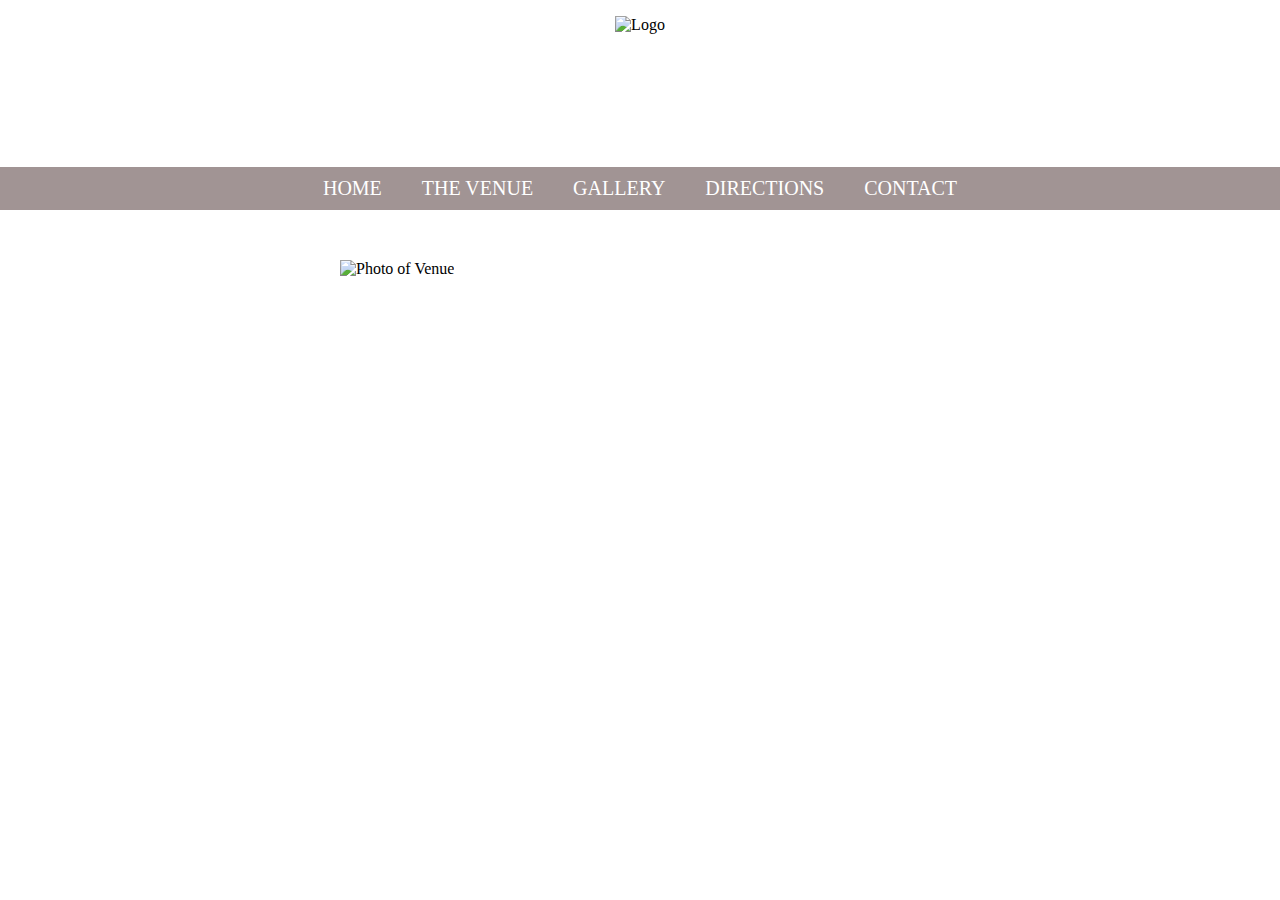
==== index.html @ e64ae45a "Add files via upload" ====
<!DOCTYPE html>
<html lang="en">
<head>
    <meta charset="UTF-8">
    <meta http-equiv="X-UA-Compatible" content="IE=edge">
    <meta name="viewport" content="width=device-width, initial-scale=1.0">
    <link rel="stylesheet" href="style.css">
    <script src="script.js" defer></script>
    <title>New Gooch Place</title>
    
</head>
<body>
    <header>
        <img class = "logo" src="images/3.jpg"  style="max-width:100%;height:auto;" alt="Logo">
    </header>
    <nav class = "navbar">
        <div class="thing">Select Page</div>
        <a href="#" class="toggle-button">
            <span class="bar"></span>
            <span class="bar"></span>
            <span class="bar"></span>
        </a>
        <div class = "navbar-links">
                <ul>
                    <li><a href="#">HOME</a></li>
                    <li><a href="#">THE VENUE</a></li>
                    <li><a href="#">GALLERY</a></li>
                    <li><a href="#">DIRECTIONS</a></li>
                    <li><a href="#">CONTACT</a></li>
                </ul>
        </div>

    </nav>

    <main class = "home">
        <div class = "ngppic1">
            <img class = "img1" src="images/ngppic.jpeg"  style="max-width:100%;height: px;" alt="Photo of Venue">
        </div>
    </main>


</body>
</html>
---- style.css ----
body{
    margin: 0;
    padding: 0;
}



.thing {
    padding-left: 15px;
    font-size: 17px;
    margin: .5rem;
    color:white;
    display: none;
}

header{
    padding-top: 0px;
    height: 135px;
    text-align: center;
    margin: 1rem;
}


.navbar{
    display:flex;
    position: relative;
    background-color: rgba(138, 121, 121, 0.801);
    color: white;
    font-size: 17px;
    justify-content: center;
    padding-top: 10px;
    padding-bottom: 10px;

}


.navbar-links ul{
    margin: 0;
    padding: 0;
    display: flex;
}

.navbar-links li{
    list-style: none;
}

.navbar-links li a{
    text-decoration: none;
    color: white;
    padding-top: 5px;
    padding-bottom: 5px;
    padding: 20px;
    font-size: 20px;
    font-weight: 500;
}

.navbar-links li a:hover{
    color: rgb(100, 28, 28);
}

.toggle-button{
    position: absolute;
    top: 1.0rem;
    right: 1rem;
    display:none;
    justify-content: space-between;
    flex-direction: column;
    width: 30px;
    height: 22px;;
}

.toggle-button .bar{
    height: 2.75px;
    width: 100%;
    background-color: white;
    border-radius: 10px;

}

main.home{
    padding-top: 50px;
    width: 600px;
    margin-left: auto;
    margin-right: auto;
}



.img1{
    width: 100%;

}

.logo{
    width: 375px;
}

main.contact {
    position: relative;
    overflow: hidden;
    padding-bottom: 65%; 
}


  
  .icontact {
    position: absolute;
    top: 0;
    left: 0;
    bottom: 0;
    width: 100%;
    height: 100%;
    padding-top: 15px;
  }

  .directionsborder{
      background-color: rgb(134, 47, 47);
      height: 3px;
      margin-top: 33px;
      
  }

  
  main.directions{
      padding-top: 20px;
      width: 100%;
      margin-left: auto;
    margin-right: auto;
    text-align: center;
  }


  .idirections2{
      padding-top: 30px;
      padding-bottom: 35px;
  }




@media (max-width: 800px){
    .toggle-button {
        display: flex;
        
    }

    .navbar-links{
        display:none; 
        width: 100%;
    }

    .navbar{
        flex-direction: column;
        border-radius: 10px;
    }

    .navbar-links ul{
        width: 100%;
        flex-direction: column;
        display: inline-block;
    }

    .navbar-links li{
        text-align: center;
    }

    .navbar-links li a{
        height: 3px;
        display: block;
        border: 1px solid rgb(121, 39, 39);
        margin: auto;
    }

    .navbar-links.active{
        display: flex;
    }

    .thing {
        display: flex;
    }

    main{
        margin: .5rem;
    }

    main.contact {
        position: relative;
        overflow: hidden;
        padding-bottom: 100%; 
    }

    .icontact{
        width: 90%;
        margin-left: 1rem;
    }

    main.directions{
        padding-top: 20px;
        margin-left: auto;
      margin-right: auto;
      text-align: center;
    }

    .idirections1{
        width: 350px;
        height: 250px;

    }

    .idirections2{
        width: 350px;
        height: 250px;
    }
    .gallery {
        display: grid;
        grid-template-columns: repeat(8, 1fr);
        grid-template-rows: repeat(8, 5vw);
        grid-gap: 15px;
    }
    .gallery__img {
        width: 100%;
        height: 100%;
        object-fit: cover;
    }
    
    *,
*::after,
*::before {
  margin: 0;
  padding: 0;
  box-sizing: inherit; 
}

html {
  box-sizing: border-box;
  font-size: 62.5%; 
}

body {
  font-family: "Nunito", sans-serif;
  color: #333;
  font-weight: 300;
  line-height: 1.6; 
}

.container {
  width: 400px;
  margin: 2rem auto; 
}

.gallery {
  display: grid;
  grid-template-columns: repeat(8, 1fr);
  grid-template-rows: repeat(8, 5vw);
  grid-gap: 1.5rem; 
}

.gallery__img {
  width: 100%;
  height: 100%;
  object-fit: cover;
  display: block; 
}

.gallery__item--1 {
  grid-column-start: 1;
  grid-column-end: 3;
  grid-row-start: 1;
  grid-row-end: 3;

  /** Alternative Syntax **/
  /* grid-column: 1 / span 2;  */
  /* grid-row: 1 / span 2; */
}

.gallery__item--2 {
  grid-column-start: 3;
  grid-column-end: 5;
  grid-row-start: 1;
  grid-row-end: 3;

  /** Alternative Syntax **/
  /* grid-column: 3 / span 2;  */
  /* grid-row: 1 / span 2; */
}

.gallery__item--3 {
  grid-column-start: 5;
  grid-column-end: 9;
  grid-row-start: 1;
  grid-row-end: 6;

  /** Alternative Syntax **/
  /* grid-column: 5 / span 4;
  grid-row: 1 / span 5; */
}

.gallery__item--4 {
  grid-column-start: 1;
  grid-column-end: 5;
  grid-row-start: 3;
  grid-row-end: 6;

  /** Alternative Syntax **/
  /* grid-column: 1 / span 4;  */
  /* grid-row: 3 / span 3; */
}

.gallery__item--5 {
  grid-column-start: 1;
  grid-column-end: 5;
  grid-row-start: 6;
  grid-row-end: 9;

  /** Alternative Syntax **/
  /* grid-column: 1 / span 4; */
  /* grid-row: 6 / span 3; */
}

.gallery__item--6 {
  grid-column-start: 5;
  grid-column-end: 9;
  grid-row-start: 6;
  grid-row-end: 9;

  /** Alternative Syntax **/
  /* grid-column: 5 / span 4; */
  /* grid-row: 6 / span 3; */
}
    
}
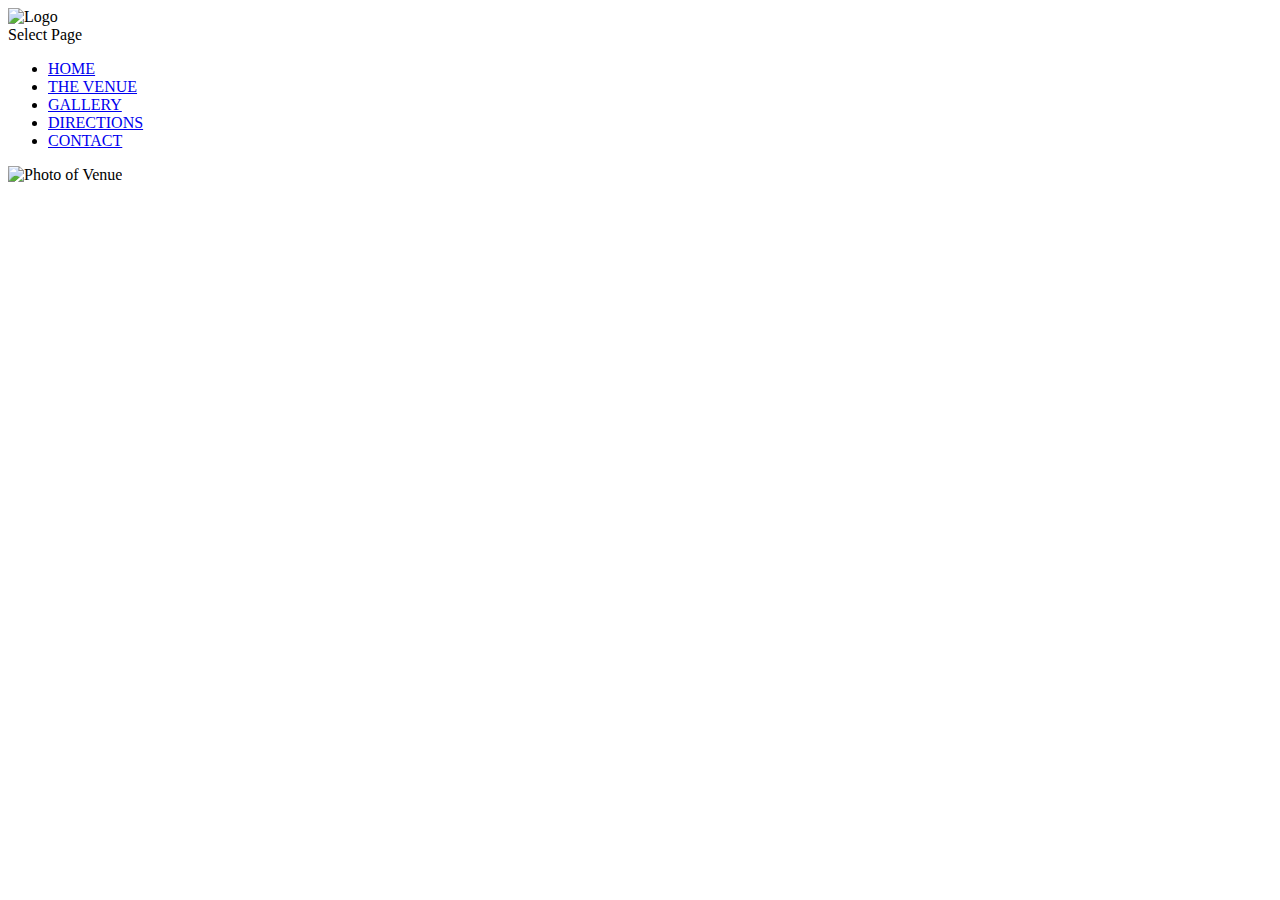
==== commit 671766b1: "Update index.html" ====
--- a/index.html
+++ b/index.html
@@ -4,17 +4,18 @@
     <meta charset="UTF-8">
     <meta http-equiv="X-UA-Compatible" content="IE=edge">
     <meta name="viewport" content="width=device-width, initial-scale=1.0">
-    <link rel="stylesheet" href="style.css">
+    <link rel="stylesheet" href="home.css">
     <script src="script.js" defer></script>
     <title>New Gooch Place</title>
     
 </head>
 <body>
     <header>
-        <img class = "logo" src="images/3.jpg"  style="max-width:100%;height:auto;" alt="Logo">
+        <img class = "logo" src="images/ngplogo.PNG"  style="max-width:100%;height:auto;" alt="Logo">
     </header>
     <nav class = "navbar">
-        <div class="thing">Select Page</div>
+        
+        <div class="navtext">Select Page</div>
         <a href="#" class="toggle-button">
             <span class="bar"></span>
             <span class="bar"></span>
@@ -33,11 +34,9 @@
     </nav>
 
     <main class = "home">
-        <div class = "ngppic1">
-            <img class = "img1" src="images/ngppic.jpeg"  style="max-width:100%;height: px;" alt="Photo of Venue">
+        <div class = "homediv1">
+            <img class = "homeimg1" src="images/ngppic.jpeg"  style="max-width:100%;height:auto;" alt="Photo of Venue">
         </div>
     </main>
-
-
 </body>
 </html>
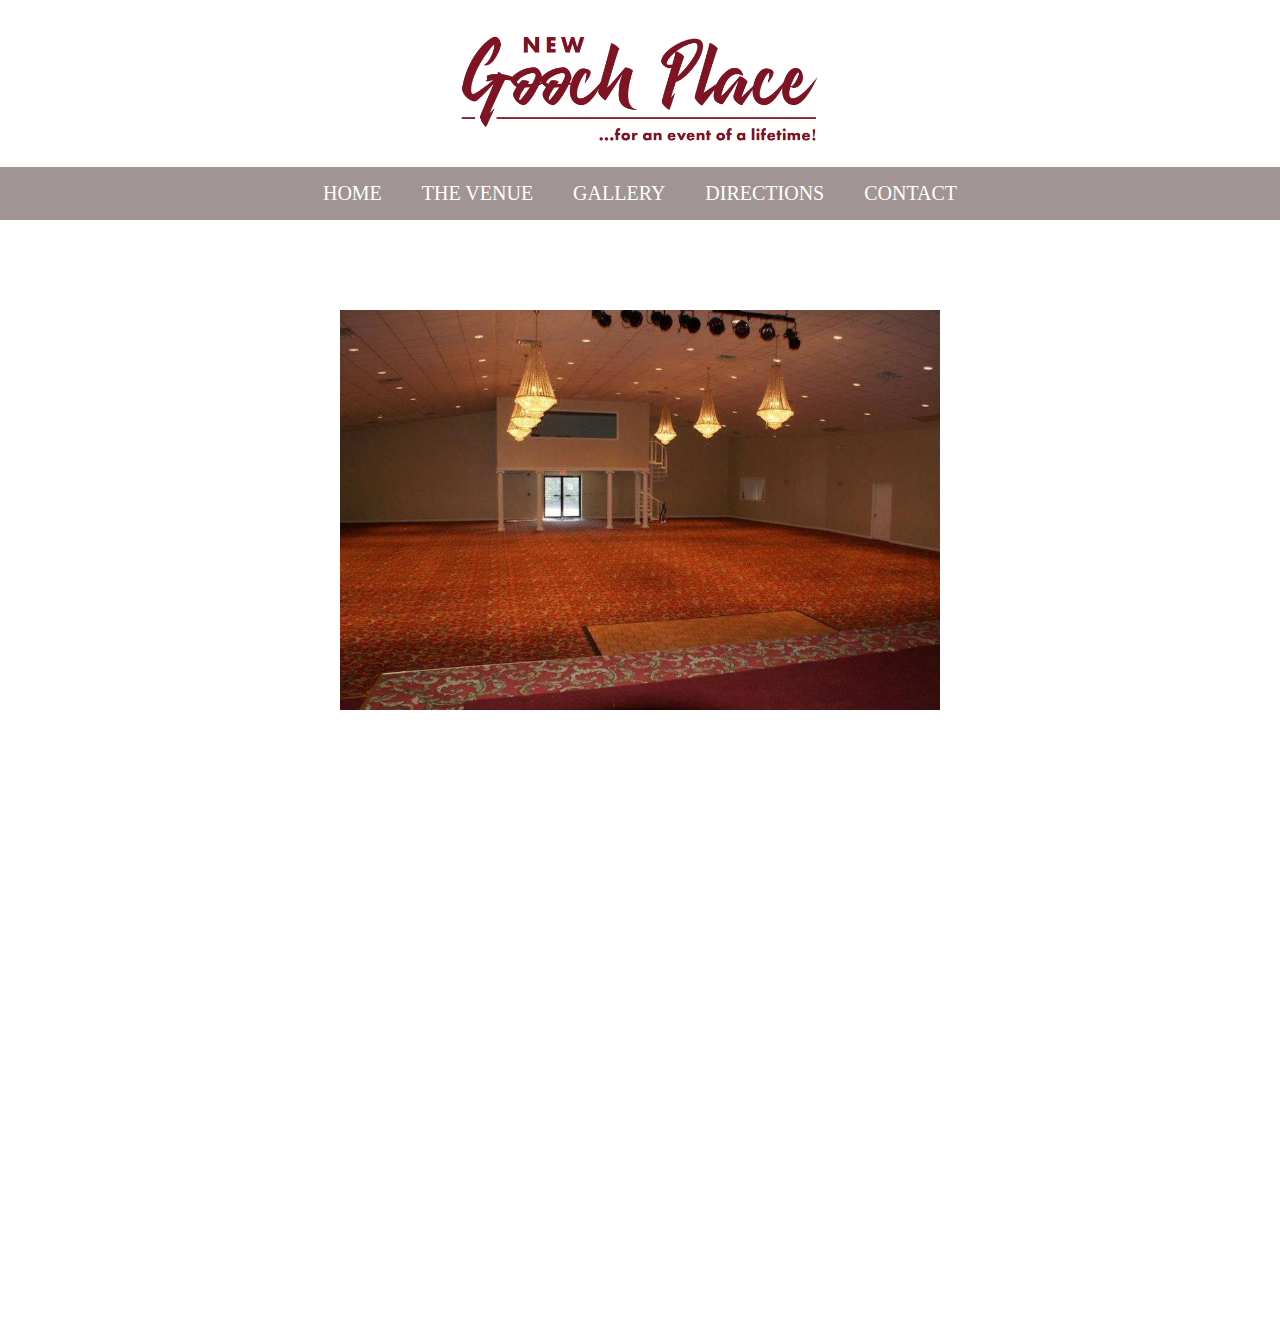
==== commit 8f49ead8: "Add files via upload" ====
--- a/index.html
+++ b/index.html
@@ -37,6 +37,7 @@
         <div class = "homediv1">
             <img class = "homeimg1" src="images/ngppic.jpeg"  style="max-width:100%;height:auto;" alt="Photo of Venue">
         </div>
+        <iframe src="https://calendar.google.com/calendar/embed?height=600&wkst=1&bgcolor=%23ffffff&ctz=America%2FChicago&mode=WEEK&showTitle=0&showNav=1&showTabs=0&showCalendars=0&showTz=1&showDate=1&showPrint=0&title&src=YXNoYXF1ZS51c2FAZ21haWwuY29t&src=ZW4udXNhI2hvbGlkYXlAZ3JvdXAudi5jYWxlbmRhci5nb29nbGUuY29t&color=%237986CB&color=%230B8043" style="border-width:0" width="800" height="600" frameborder="0" scrolling="no"></iframe>
     </main>
 </body>
-</html>
+</html>--- a/home.css
+++ b/home.css
@@ -0,0 +1,162 @@
+body{
+    margin: 0;
+    padding: 0;
+}
+
+
+.navtext {
+    padding-left: 15px;
+    font-size: 17px;
+    margin: .5rem;
+    color:white;
+    display: none;
+}
+
+header{
+    margin: 1rem;
+    height: 135px;
+    text-align: center;
+}
+
+
+.navbar{
+    display:flex;
+    position: relative;
+    background-color: rgba(138, 121, 121, 0.801);
+    color: white;
+    font-size: 17px;
+    justify-content: center;
+    padding-top: 10px;
+    padding-bottom: 10px;
+
+}
+
+
+.navbar-links ul{
+    margin: 0;
+    padding: 0;
+    display: flex;
+}
+
+.navbar-links li{
+    list-style: none;
+    padding-top: 5px;
+    padding-bottom: 5px;
+}
+
+.navbar-links li a{
+    text-decoration: none;
+    color: white;
+    padding: 20px;
+    font-size: 20px;
+    font-weight: 500;
+}
+
+.navbar-links li a:hover{
+    color: rgb(100, 28, 28);
+}
+
+.toggle-button{
+    position: absolute;
+    top: 1.0rem;
+    right: 1rem;
+    display:none;
+    justify-content: space-between;
+    flex-direction: column;
+    width: 30px;
+    height: 22px;;
+}
+
+.toggle-button .bar{
+    height: 2.75px;
+    width: 100%;
+    background-color: white;
+    border-radius: 10px;
+
+}
+
+main.home{
+    padding-top: 50px;
+    text-align: center;
+}
+
+
+.homeimg1{
+    width: 600px;
+}
+
+.logo{
+    width: 375px;
+}
+
+.homediv1{
+    text-align: center;
+    padding-top: 40px;
+}
+
+@media (max-width: 800px){
+    .toggle-button {
+        display: flex;
+    }
+
+    .navbar-links{
+        display:none; 
+        width: 100%;
+    }
+
+    .navbar{
+        flex-direction: column;
+        border-radius: 10px;
+        margin-left: 1rem;
+        margin-right: 1rem;
+    }
+
+    .navbar-links ul{
+        flex-direction: column;
+        width: 100%;
+        display:inline-block;
+    }
+
+    .navbar-links li{
+        text-align: center;
+        margin: auto;
+        padding: 1px;
+        
+    }
+
+    .navbar-links li a{
+        font-size: 20px;
+        border-radius: 10px;
+        display: block;
+        padding: 9px;
+    }
+
+    .navbar-links.active{
+        display: flex;
+    }
+
+    .navbar.active{
+        padding-bottom: 0px;
+        padding-top: 15px;
+    }
+
+    .navtext {
+        display: flex;
+    }
+
+    .navtext.active{
+        position: relative;
+        bottom: 5px;
+    }
+
+    .navbar-links li a:hover{
+        background-color: rgba(100, 28, 28, 0.884);
+        color: white;
+    }
+
+    main.home{
+        margin: .5rem;
+        padding-top: 0px;
+    }
+
+}
